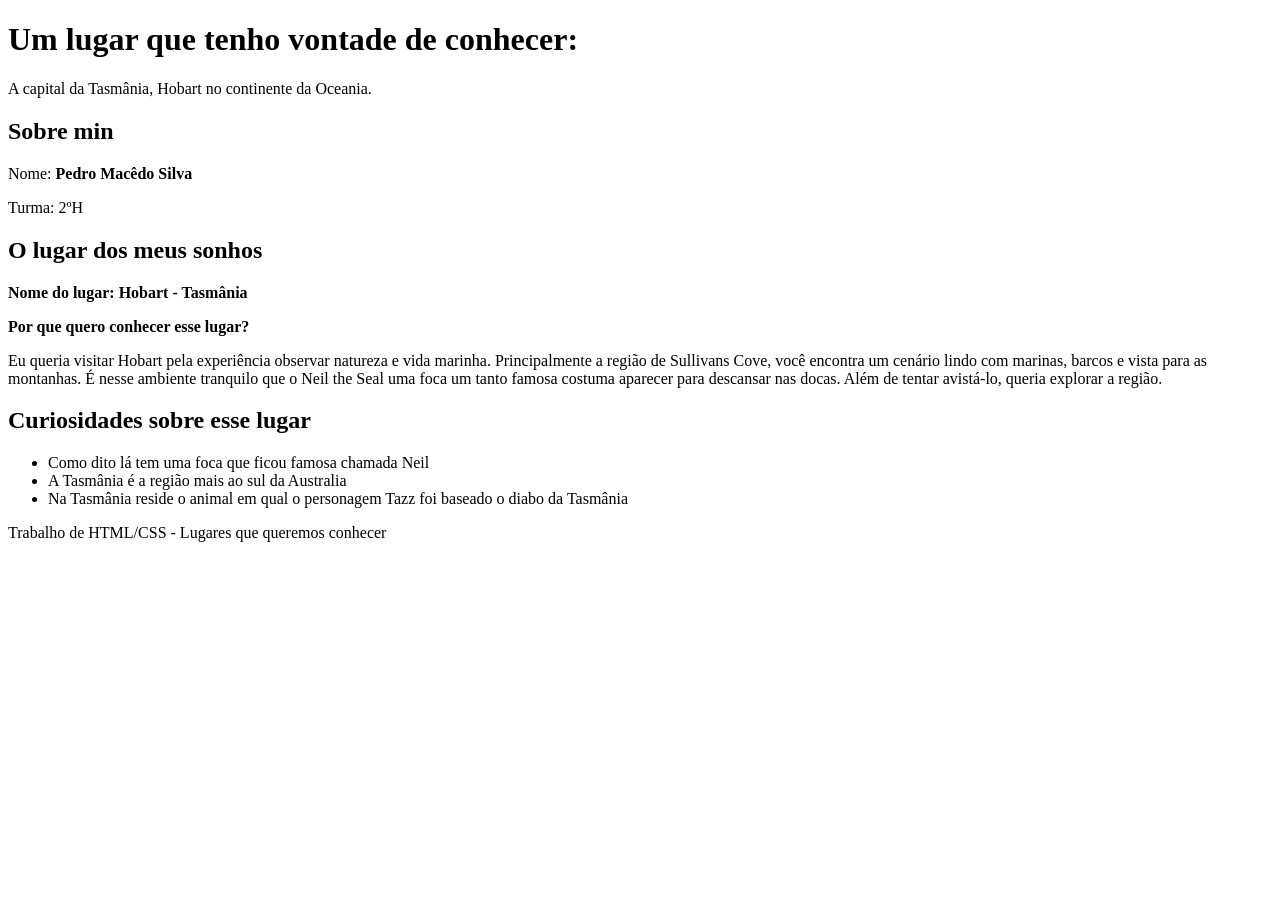
==== pedro.html @ 2b5bc137 "pedro.html preenchido" ====
<!DOCTYPE html>
<html lang="en">
<head>
    <meta charset="UTF-8">
    <meta name="viewport" content="width=device-width, initial-scale=1.0">
    <title>Eu quero</title>
    <link rel="stylesheet" href="style.css">
</head>
<body>
    <header>
        <h1>Um lugar que tenho vontade de conhecer:</h1>
        <p>A capital da Tasmânia, Hobart no continente da Oceania.</p>
    </header>
    
    <main>
        <section id="aluno">
            <h2>Sobre min</h2>
            <p>Nome: <strong>Pedro Macêdo Silva</strong></p>
            <p>Turma: 2ºH</p>
        </section>
    
        <section id="lugar">
            <h2>O lugar dos meus sonhos</h2>
            <p><strong>Nome do lugar: Hobart - Tasmânia</strong></p>
            <p><strong>Por que quero conhecer esse lugar?</strong></p>
            <p>
                Eu queria visitar Hobart pela experiência observar natureza e vida marinha. Principalmente a região de Sullivans Cove, você encontra um cenário lindo com marinas, barcos e vista para as montanhas. É nesse ambiente tranquilo que o Neil the Seal uma foca um tanto famosa costuma aparecer para descansar nas docas. Além de tentar avistá-lo, queria explorar a região.
            </p>
        </section>
    
        <section id="curiosidades">
            <h2>Curiosidades sobre esse lugar</h2>
            <ul>
                <li>Como dito lá tem uma foca que ficou famosa chamada Neil</li>
                <li>A Tasmânia é a região mais ao sul da Australia</li>
                <li>Na Tasmânia reside o animal em qual o personagem Tazz foi baseado o diabo da Tasmânia</li>
            </ul>
        </section>
    </main>
    
    <footer>
        <p>Trabalho de HTML/CSS - Lugares que queremos conhecer</p>
    </footer>
</body>
</html>
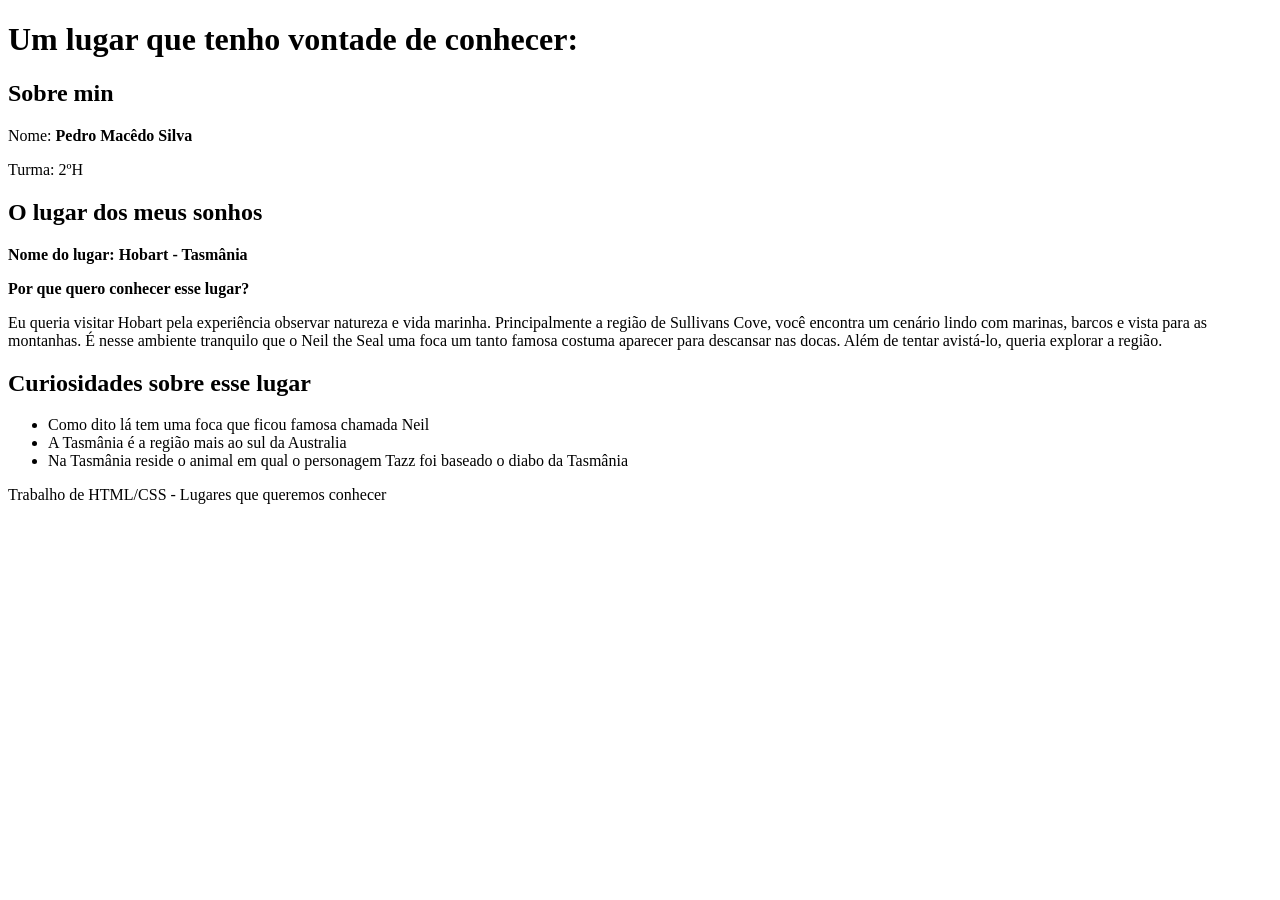
==== commit 004c5fd4: "paragrafo do header removido" ====
--- a/pedro.html
+++ b/pedro.html
@@ -9,7 +9,6 @@
 <body>
     <header>
         <h1>Um lugar que tenho vontade de conhecer:</h1>
-        <p>A capital da Tasmânia, Hobart no continente da Oceania.</p>
     </header>
     
     <main>
